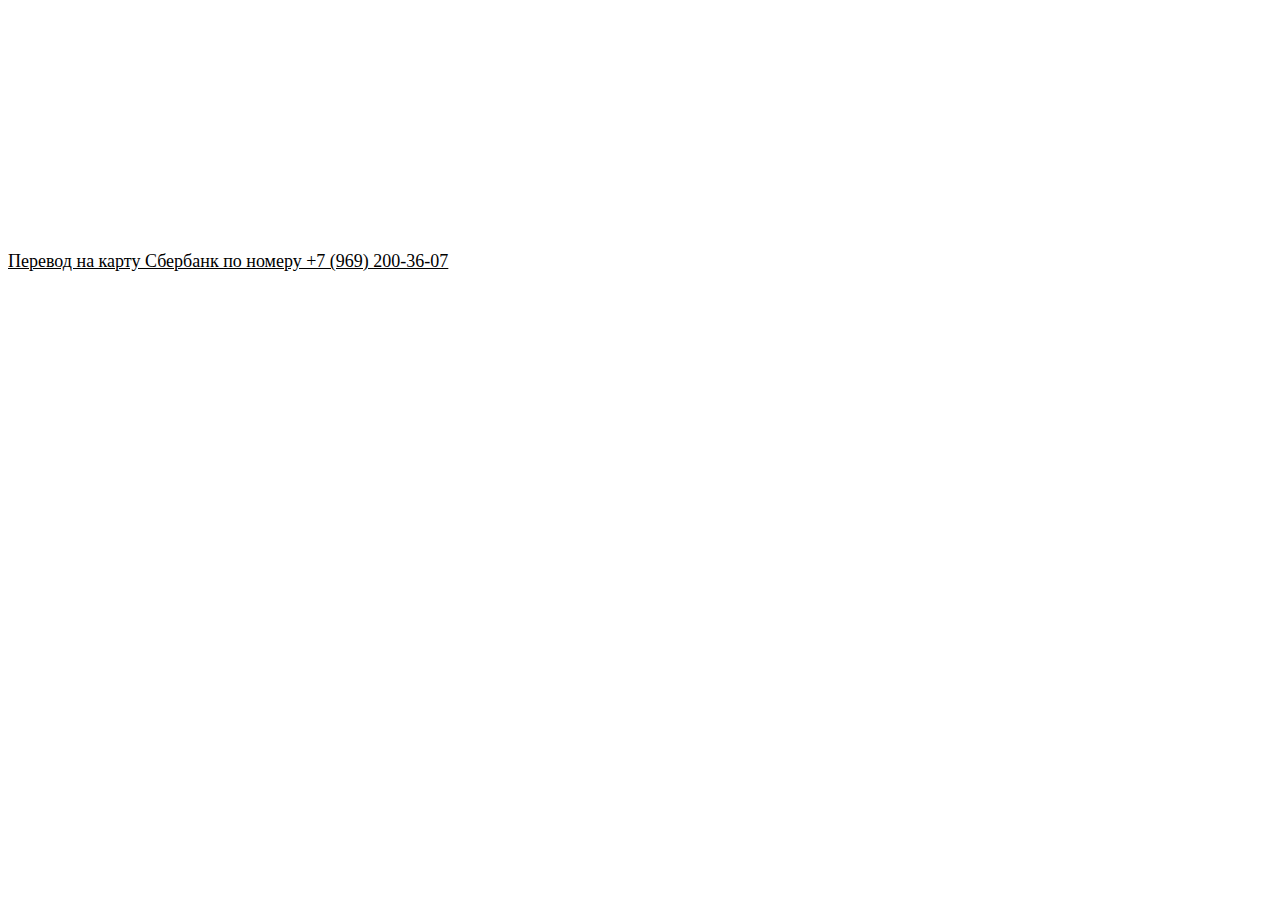
==== 1.html @ f2ba34fd "Add files via upload" ====
<!DOCTYPE html>
<html>
    <head>
        <meta charset="utf-8" />
        <title>День рождения</title>

        
        <meta name="viewport"  content="width=device-width, initial-scale=1.0, user-scalable=0, maximum-scale=1.0" />

    
        <link rel="stylesheet" href="assets/css/styles1.css" />
        <link rel="stylesheet" href="assets/touchTouch/touchTouch.css" />

      

        
      
    </head>

    <body >
      <div class="fr">
<iframe src="https://money.yandex.ru/quickpay/shop-widget?writer=seller&targets=%D0%9F%D0%BE%D0%B4%D0%B4%D0%B5%D1%80%D0%B6%D0%BA%D0%B0%20%D1%85%D1%84%20%22%D0%94%D0%95%D0%9D%D0%AC%20%D0%A0%D0%9E%D0%96%D0%94%D0%95%D0%9D%D0%98%D0%AF%22&targets-hint=&default-sum=&button-text=11&payment-type-choice=on&hint=&successURL=https%3A%2F%2Fkinoiremeslo.github.io%2F&quickpay=shop&account=4100110407287386" width="100%" height="223" frameborder="0" allowtransparency="true" scrolling="no"></iframe><p  style="background-color: #fff; text-decoration: underline;"><font face="Century" size="4.5"> Перевод на карту Сбербанк по номеру +7 (969) 200-36-07</font> </p></div>

    </body>
   
</html>
---- assets/touchTouch/touchTouch.css ----
/* The gallery overlay */

#galleryOverlay{
	width:100%;
	height:100%;
	position:fixed;
	top:0;
	left:0;
	opacity:0;
	z-index:100000;
	background-color:#222;
	background-color:rgba(0,0,0,0.8);
	overflow:hidden;
	display:none;
	
	-moz-transition:opacity 1s ease;
	-webkit-transition:opacity 1s ease;
	transition:opacity 1s ease;
}

/* This class will trigger the animation */

#galleryOverlay.visible{
	opacity:1;
}

#gallerySlider{
	height:100%;
	
	left:0;
	top:0;
	
	width:100%;
	white-space: nowrap;
	position:absolute;
	
	-moz-transition:left 0.4s ease;
	-webkit-transition:left 0.4s ease;
	transition:left 0.4s ease;
}

#gallerySlider .placeholder{
	background: url("preloader.gif") no-repeat center center;
	height: 100%;
	line-height: 1px;
	text-align: center;
	width:100%;
	display:inline-block;
}

/* The before element moves the
 * image halfway from the top */

#gallerySlider .placeholder:before{
	content: "";
	display: inline-block;
	height: 50%;
	width: 1px;
	margin-right:-1px;
}

#gallerySlider .placeholder img{
	display: inline-block;
	max-height: 100%;
	max-width: 100%;
	vertical-align: middle;
}

#gallerySlider.rightSpring{
	-moz-animation: rightSpring 0.3s;
	-webkit-animation: rightSpring 0.3s;
}

#gallerySlider.leftSpring{
	-moz-animation: leftSpring 0.3s;
	-webkit-animation: leftSpring 0.3s;
}

/* Firefox Keyframe Animations */

@-moz-keyframes rightSpring{
	0%{		margin-left:0px;}
	50%{	margin-left:-30px;}
	100%{	margin-left:0px;}
}

@-moz-keyframes leftSpring{
	0%{		margin-left:0px;}
	50%{	margin-left:30px;}
	100%{	margin-left:0px;}
}

/* Safari and Chrome Keyframe Animations */

@-webkit-keyframes rightSpring{
	0%{		margin-left:0px;}
	50%{	margin-left:-30px;}
	100%{	margin-left:0px;}
}

@-webkit-keyframes leftSpring{
	0%{		margin-left:0px;}
	50%{	margin-left:30px;}
	100%{	margin-left:0px;}
}

/* Arrows */

#prevArrow,#nextArrow{
	border:none;
	text-decoration:none;
	background:url('arrows.png') no-repeat;
	opacity:0.5;
	cursor:pointer;
	position:absolute;
	width:43px;
	height:58px;
	
	top:50%;
	margin-top:-29px;
	
	-moz-transition:opacity 0.2s ease;
	-webkit-transition:opacity 0.2s ease;
	transition:opacity 0.2s ease;
}

#prevArrow:hover, #nextArrow:hover{
	opacity:1;
}

#prevArrow{
	background-position:left top;
	left:40px;
}

#nextArrow{
	background-position:right top;
	right:40px;
}
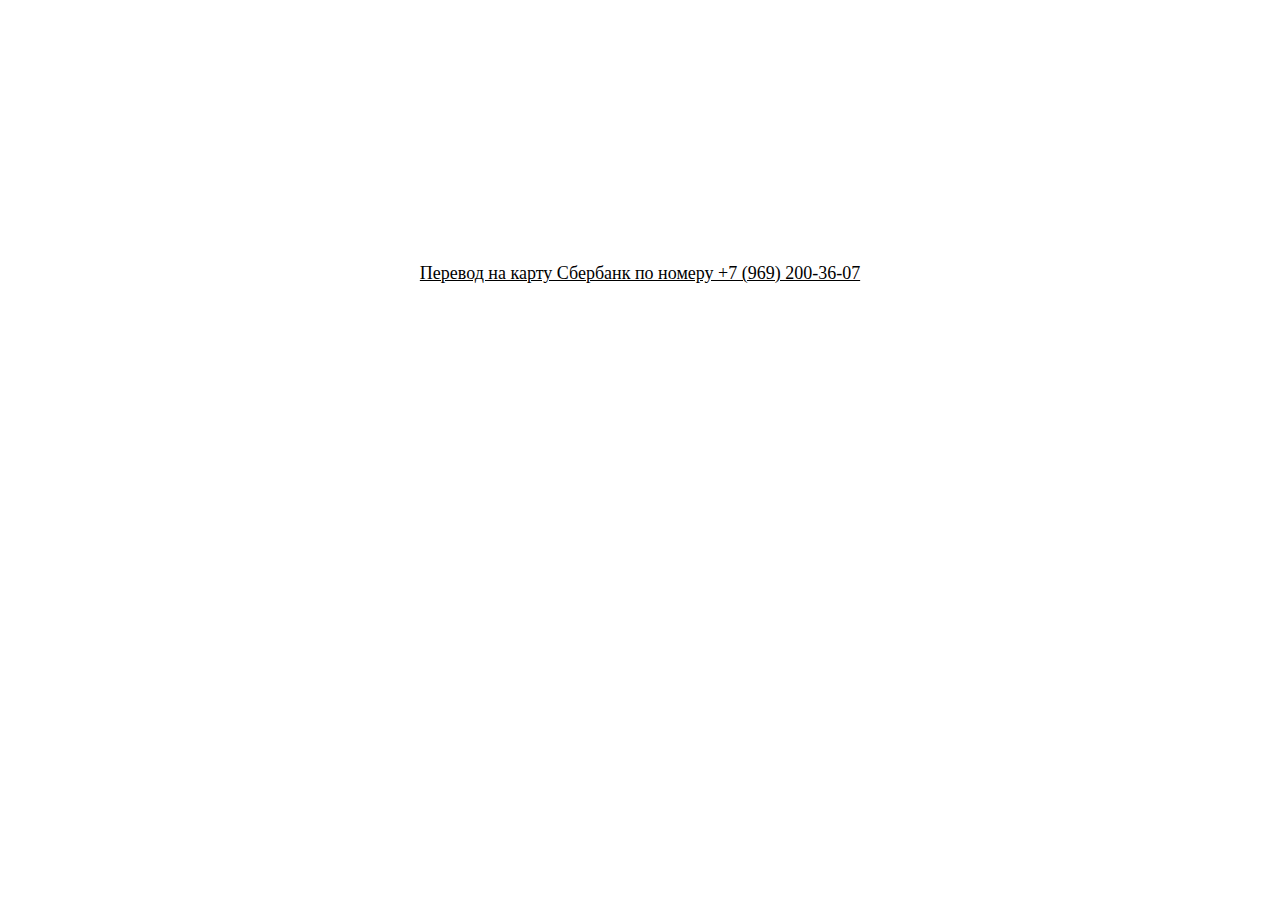
==== commit f17115b6: "Update 1.html" ====
--- a/1.html
+++ b/1.html
@@ -18,7 +18,12 @@
     </head>
 
     <body >
-      <div class="fr">
+      <div class="fr" style="max-width: 930px;
+	text-align: center;
+	margin-left: auto;
+	margin-right: auto;
+background-color: #fff;
+margin-top: 20px;">
 <iframe src="https://money.yandex.ru/quickpay/shop-widget?writer=seller&targets=%D0%9F%D0%BE%D0%B4%D0%B4%D0%B5%D1%80%D0%B6%D0%BA%D0%B0%20%D1%85%D1%84%20%22%D0%94%D0%95%D0%9D%D0%AC%20%D0%A0%D0%9E%D0%96%D0%94%D0%95%D0%9D%D0%98%D0%AF%22&targets-hint=&default-sum=&button-text=11&payment-type-choice=on&hint=&successURL=https%3A%2F%2Fkinoiremeslo.github.io%2F&quickpay=shop&account=4100110407287386" width="100%" height="223" frameborder="0" allowtransparency="true" scrolling="no"></iframe><p  style="background-color: #fff; text-decoration: underline;"><font face="Century" size="4.5"> Перевод на карту Сбербанк по номеру +7 (969) 200-36-07</font> </p></div>
 
     </body>
--- a/assets/css/styles1.css
+++ b/assets/css/styles1.css
@@ -0,0 +1,8 @@
+.fr{
+	max-width: 930px;
+	text-align: center;
+	margin-left: auto;
+	margin-right: auto;
+background-color: #fff;
+margin-top: 20px;
+}